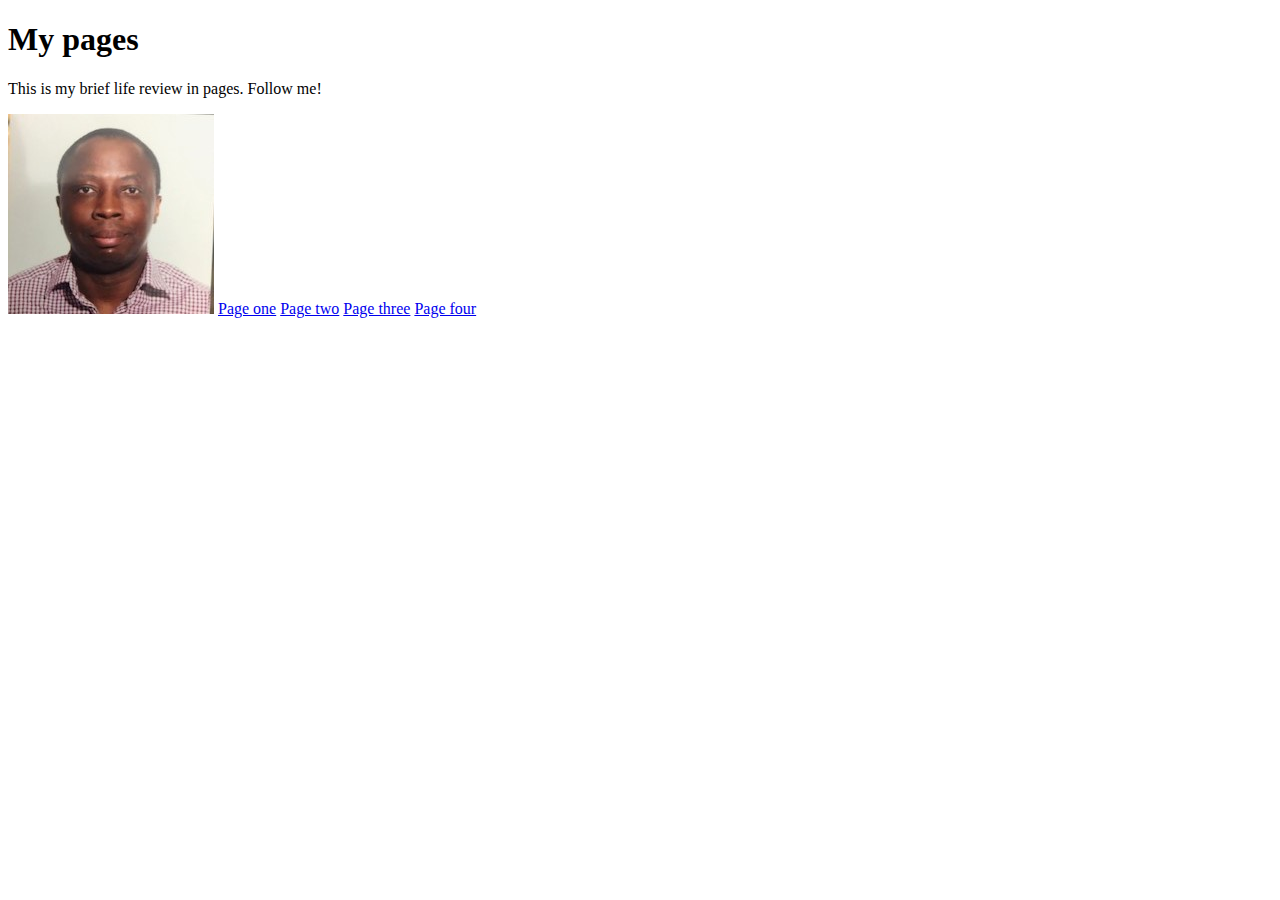
==== index.html @ 7bee0e7c "index.html" ====
<!DOCTYPE html>
<html>
  <head>
  <link rel="stylesheet" href="style.css" />
  </head>
  <body>
    <h1>My pages</h1>
     <p>This is my brief life review in pages. Follow me!</p>
     <img src="my pic1.jpg" />
    
    <a href="page one.html">Page one</a>

    <a href="Page two.html">Page two</a>

    <a href="Page three.html">Page three</a>
    
    <a href="Page four.html">Page four</a>

  </body>

</html>
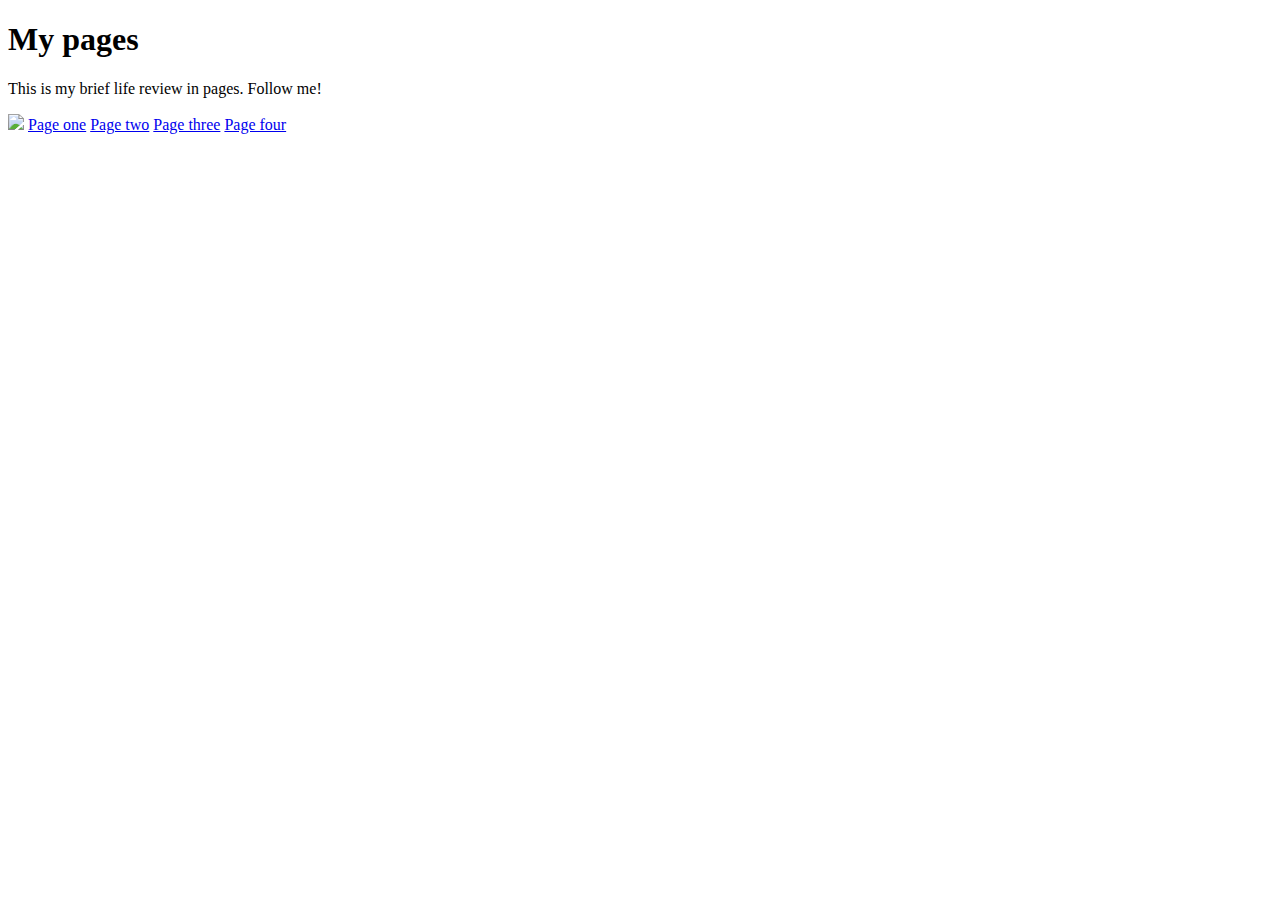
==== commit 2b17c4a8: "index.html" ====
--- a/index.html
+++ b/index.html
@@ -6,16 +6,11 @@
   <body>
     <h1>My pages</h1>
      <p>This is my brief life review in pages. Follow me!</p>
-     <img src="my pic1.jpg" />
-    
+      <img src="https://tse3.mm.bing.net/th?id=OIP.CBFZpMOFqyCjyHOJxouwVAHaE8&pid=Api&P=0&h=220" />
     <a href="page one.html">Page one</a>
-
     <a href="Page two.html">Page two</a>
-
     <a href="Page three.html">Page three</a>
-    
     <a href="Page four.html">Page four</a>
-
-  </body>
+</body>
 
 </html>